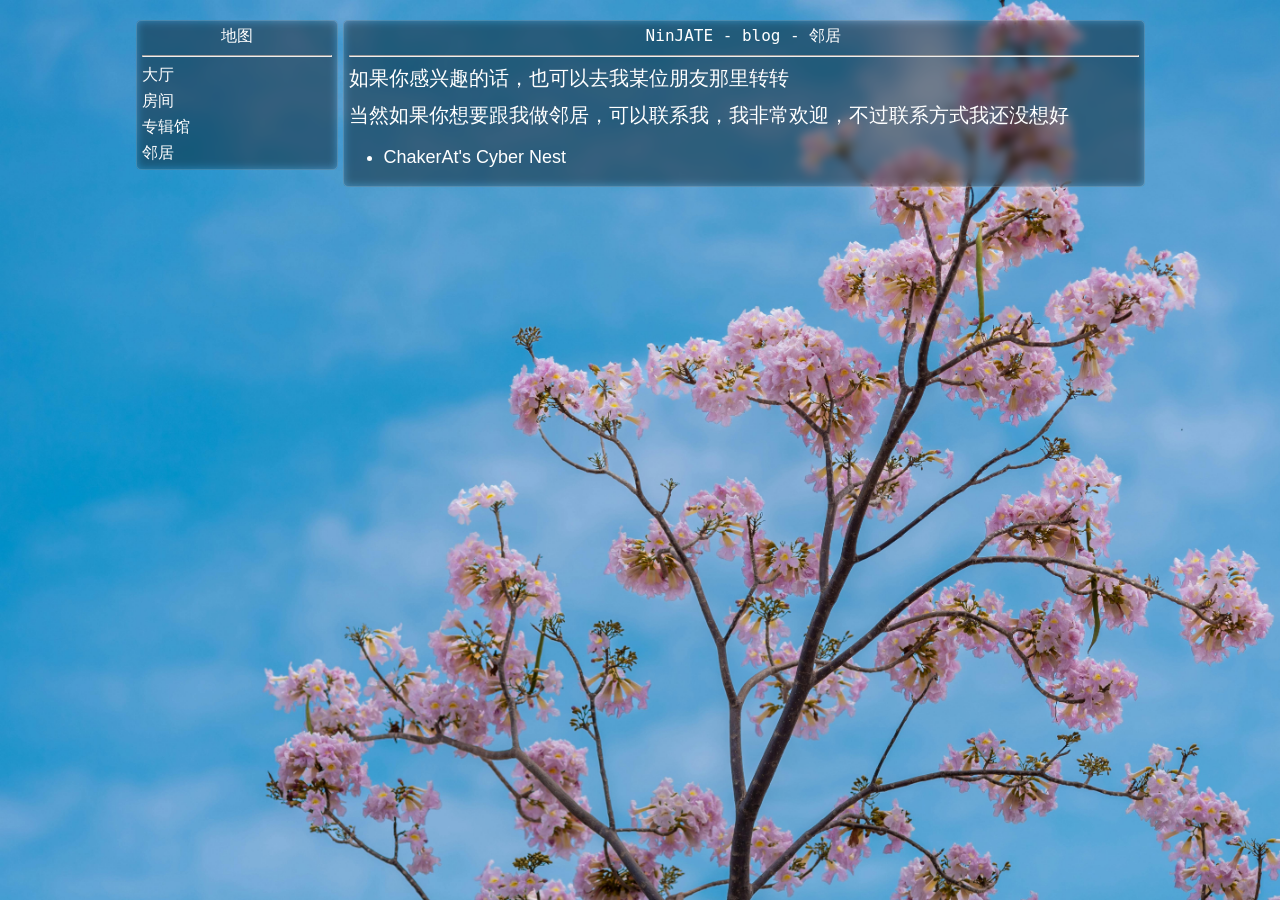
==== Neighbor.html @ fafa0640 "Add files via upload" ====
<!DOCTYPE html>

<html lang="en-US">
    
<head>
    <meta charset="UTF-8">
    <link rel="icon" type="image/x-icon" href="icon.png">
    <link rel="stylesheet" type="text/css" href="style.css">
    <title>NinJATE's blog</title>
</head>
<body>

<div class="all">
    <div class="content">
        <div class="map">地图</div>
        <hr style="margin-left: 5px; margin-right: 5px;">
        <div class="location"><a href="index.html">大厅</a></div>
        <div class="location"><a href="hub.html">房间</a></div>
        <div class="location"><a href="Album.html">专辑馆</a></div>
        <div class="location"><a href="Neighbor.html">邻居</a></div>
    </div>
    <div class="container">
        <div class="head">NinJATE - blog - 邻居</div>
        <hr style="margin-left: 5px; margin-right: 5px; margin-top: 8px;">
        <div class="neighbor-a">如果你感兴趣的话，也可以去我某位朋友那里转转</div> 
        <div class="neighbor-b">当然如果你想要跟我做邻居，可以联系我，我非常欢迎，不过联系方式我还没想好</div>      
        <div style="font-size: 18px;">
            <ul>
                <li><a href="https://cha-at.github.io/">ChakerAt's Cyber Nest</a></li>
            </ul>
        </div>
    </div>
</div>

</body></html>
---- style.css ----
body{
    background-image: url("background.jpg");
    background-size: cover;
    background-repeat: no-repeat;
    background-attachment: fixed;
    font-family: Arial, sans-serif;
}

.all{
    display:flex;
    align-items: flex-start;
    justify-content: center;
    margin-top: 20px;
}

.content{
    width: 200px;
    border-radius: 5px;
    backdrop-filter: blur(5px) brightness(60%);
    border: 1px solid rgba(255, 255, 255, .15);
    color: rgb(255, 255, 255);
}

.container{
    /*height: 800px;*/
    width: 800px;
    border-radius: 5px;
    backdrop-filter: blur(5px) brightness(60%);
    border: 1px solid rgba(255, 255, 255, .15);
    color: rgb(255, 255, 255);
    margin-left: 5px;
}

.map{
    margin-top: 5px;
    color: white;
    text-align: center;
    font-size: 16px;
    font-family: monospace;
}

.head{
    margin-top: 5px;
    color: white;
    text-align: center;
    font-size: 16px;
    font-family: monospace;
}

.head-b{
    margin-top: 5px;
    color: white;
    text-align: center;
    font-size: 20px;
    font-family: monospace;
}

.location{
    font-size: 16px;
    text-align: left;
    margin: 5px 5px;
}

.article{
    margin-left: 10px;
    font-size: 20px;
}

a:link {
    color: white;
}

a {
    text-decoration: none;
}

a:visited {
    color: white;
}

a:hover {
    color: white;
    text-decoration: none;
}

a:active {
    color: white;
}

.album-item{
    display:flex;
    justify-content: space-around;
}

.album-item img{
    max-width: 180px;
    height: auto;
    border-radius: 5px;
    margin-top: 20px;
    border: 1px solid rgba(255, 255, 255, .15);
}

.album-p{
    font-size: 20px;
    text-align: center;
    margin-top: 5px;
}

.room-writer-date{
    font-size: 14px;
    margin-left: 10px;
    margin-top: 5px;
    color: rgba(255, 255, 255, 0.8);
}

.room-title{
    margin-left: 10px;
}

.room-article{
    font-size: 20px;
    margin-left: 10px;
    margin-right: 10px;
}

.room-article p{
    text-indent: 2em;
}

.size{
    margin-top: 10px;
}

.size iframe{
    width: 780px;
    border-radius: 5px;   
}

.room-member{
    display: flex;
}

.separator {
  display: grid;
  grid-template-columns: 1fr auto 1fr;
  align-items: center;
  gap: 15px; /* 文字与线之间的间距 */
  color: #ffffff;
}

.separator::before,
.separator::after {
  content: "";
  height: 1px;
  background-color: #ffffff; /* 线条颜色 */
}

.neighbor-a{
    font-size: 20px;
    margin-left: 5px;
}

.neighbor-b{
    font-size: 20px;
    margin-left: 5px;
    margin-top: 10px;
}
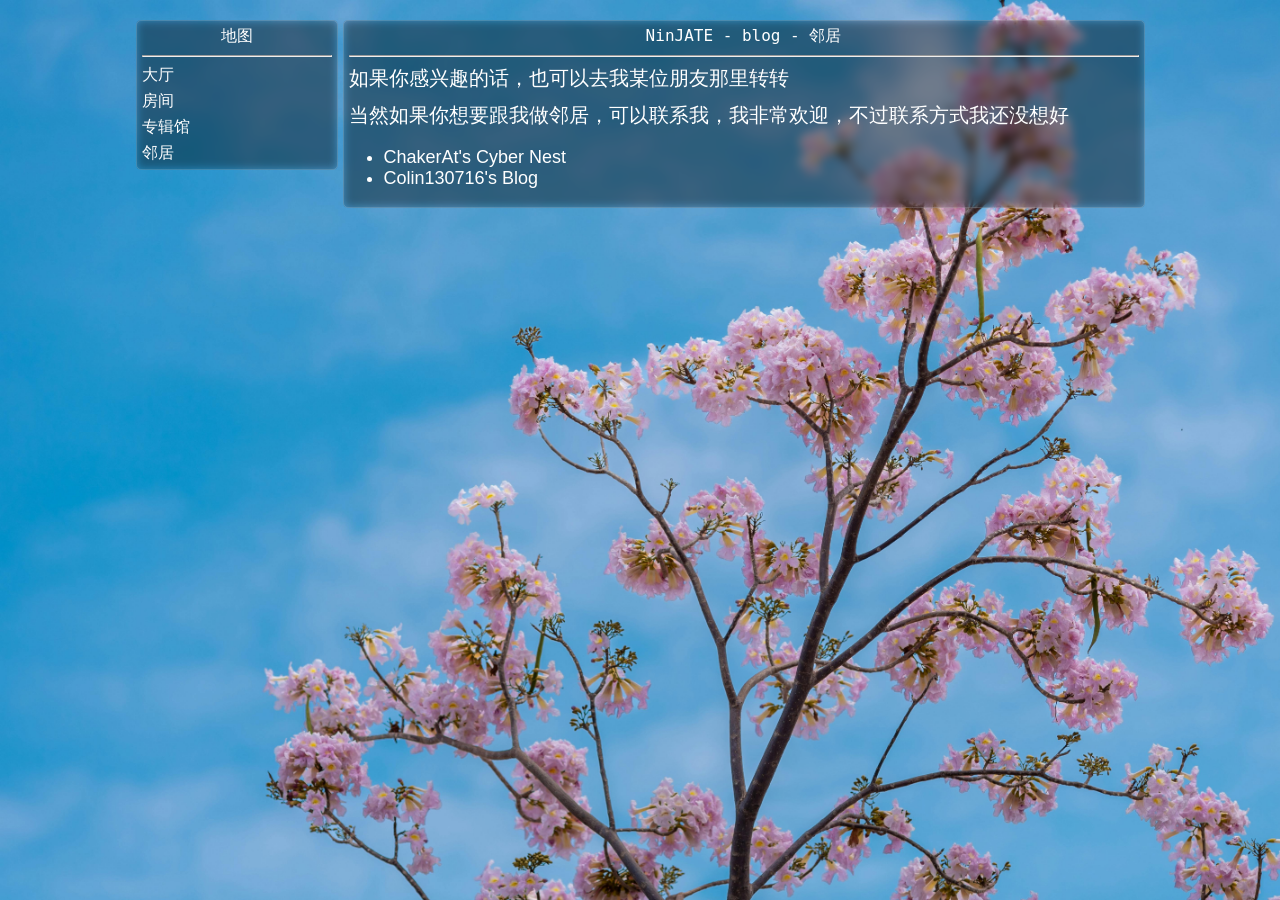
==== commit a2720bea: "Add link to Colin130716's Blog in Neighbor.html" ====
--- a/Neighbor.html
+++ b/Neighbor.html
@@ -27,6 +27,7 @@
         <div style="font-size: 18px;">
             <ul>
                 <li><a href="https://cha-at.github.io/">ChakerAt's Cyber Nest</a></li>
+                <li><a href="qsdwindows.qzz.io">Colin130716's Blog</a></li>
             </ul>
         </div>
     </div>
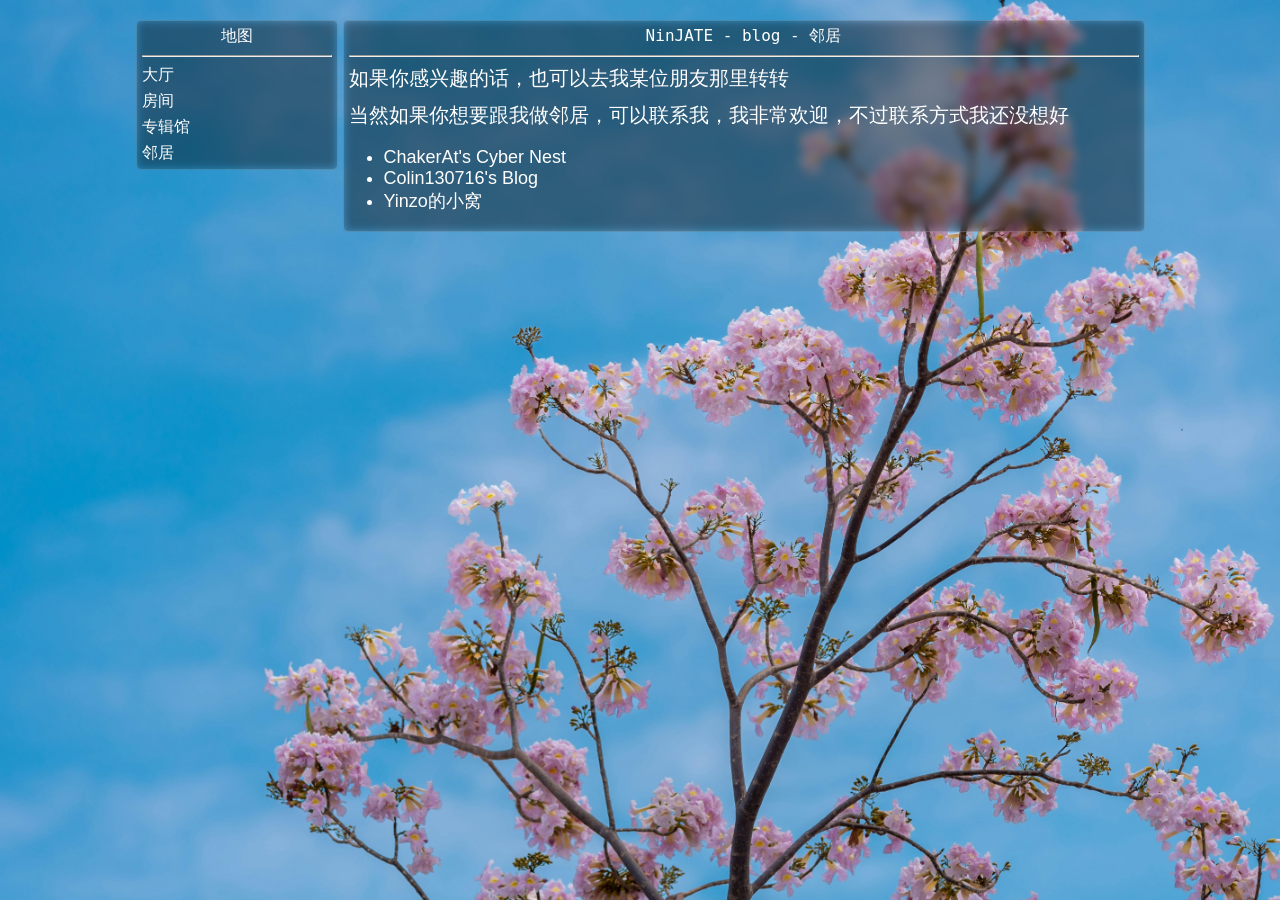
==== commit 48cdbe13: "Update Neighbor.html" ====
--- a/Neighbor.html
+++ b/Neighbor.html
@@ -27,7 +27,8 @@
         <div style="font-size: 18px;">
             <ul>
                 <li><a href="https://cha-at.github.io/">ChakerAt's Cyber Nest</a></li>
-                <li><a href="qsdwindows.qzz.io">Colin130716's Blog</a></li>
+                <li><a href="https://qsdwindows.qzz.io/">Colin130716's Blog</a></li>
+                <li><a href="https://qwq9scan114514.github.io/">Yinzo的小窝</a></li>
             </ul>
         </div>
     </div>
